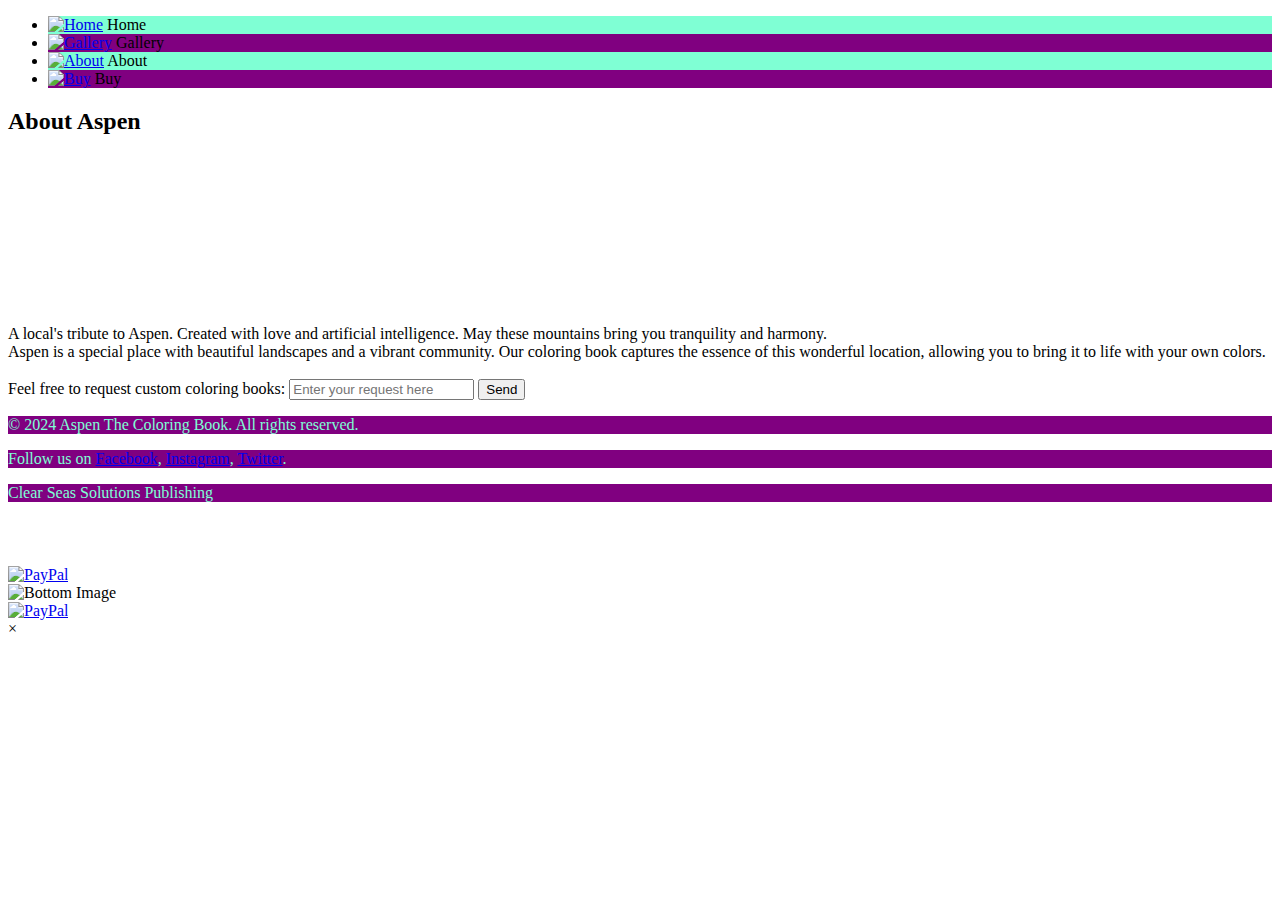
==== About.html @ e164b620 "Create About.html" ====
<!DOCTYPE html>
<html lang="en">
<head>
    <meta charset="UTF-8">
    <meta name="viewport" content="width=device-width, initial-scale=1.0">
    <title>About - Aspen The Coloring Book</title>
    <link href="https://cdn.jsdelivr.net/npm/tailwindcss@2.2.19/dist/tailwind.min.css" rel="stylesheet">
    <link rel="stylesheet" href="styles.css">
    <script src="https://cdnjs.cloudflare.com/ajax/libs/lightbox2/2.11.3/js/lightbox.min.js"></script>
    <link href="https://cdnjs.cloudflare.com/ajax/libs/lightbox2/2.11.3/css/lightbox.min.css" rel="stylesheet" />
</head>
<body class="bg-gray-100 text-gray-800" style="background-image: url('https://i.imgur.com/DZLDGUV.jpg'); background-size: cover;">
    <!-- Header -->
    <header class="sticky top-0 bg-white shadow" style="background-image: url('https://i.imgur.com/aOce4dH.jpg'); background-size: cover; background-position: center;">
        <nav class="flex w-full justify-center mt-4">
            <ul class="flex w-full justify-between space-x-0">
                <li class="flex flex-col items-center" style="background-color: aquamarine; width: 100%;">
                    <a href="index.html" class="button-img"><img src="https://i.imgur.com/buezB5n.png" alt="Home"></a>
                    <span class="button-label pulsating-text">Home</span>
                </li>
                <li class="flex flex-col items-center" style="background-color: purple; width: 100%;">
                    <a href="gallery.html" class="button-img"><img src="https://i.imgur.com/pgrrdTn.jpeg" alt="Gallery"></a>
                    <span class="button-label pulsating-text">Gallery</span>
                </li>
                <li class="flex flex-col items-center" style="background-color: aquamarine; width: 100%;">
                    <a href="about.html" class="button-img"><img src="https://i.imgur.com/v3Eqmws.png" alt="About"></a>
                    <span class="button-label pulsating-text">About</span>
                </li>
                <li class="flex flex-col items-center" style="background-color: purple; width: 100%;">
                    <a href="https://www.paypal.com/cgi-bin/webscr?cmd=_xclick&business=Phillips.paul.email@gmail.com&item_name=Aspen Coloring Book&amount=10.00&currency_code=USD&notify_url=http://www.yoursite.com/paypal_ipn" class="button-img"><img src="https://i.imgur.com/MiF9Z3M.png" alt="Buy"></a>
                    <span class="button-label pulsating-text">Buy</span>
                </li>
            </ul>
        </nav>
    </header>

    <!-- Main Content -->
    <main class="py-20">
        <div class="container mx-auto text-center text-box">
            <h2 class="text-4xl font-bold mb-6 header-box pulsating-text">About Aspen</h2>
            <div class="video-container mb-8 text-box mx-auto" style="background-image: url('https://i.imgur.com/M5oScnx.jpg');">
                <iframe src="https://www.youtube.com/embed/V6PyE5jYLuU" frameborder="0" allowfullscreen></iframe>
            </div>
            <p class="text-box p-6 bg-white bg-opacity-75 rounded-lg">
                A local's tribute to Aspen. Created with love and artificial intelligence. May these mountains bring you tranquility and harmony.
                <br>
                Aspen is a special place with beautiful landscapes and a vibrant community. Our coloring book captures the essence of this wonderful location, allowing you to bring it to life with your own colors.
                <br><br>
                <span class="pulsating-text">Feel free to request custom coloring books:</span>
                <input type="text" id="customRequest" placeholder="Enter your request here" class="mt-2 p-2 w-full bg-white bg-opacity-75 rounded-lg">
                <button onclick="sendEmail()" class="mt-2 p-2 bg-aquamarine text-purple rounded-lg">Send</button>
            </p>
        </div>
    </main>

    <!-- Footer -->
    <footer class="bg-white py-6" style="background-image: url('https://i.imgur.com/5VB5vgM.png'); background-size: cover;">
        <div class="container mx-auto text-center text-box">
            <p class="footer-text" style="background-color: purple; color: aquamarine;">&copy; 2024 Aspen The Coloring Book. All rights reserved.</p>
            <p class="footer-text" style="background-color: purple; color: aquamarine;">Follow us on 
                <a href="#" class="text-blue-500">Facebook</a>, 
                <a href="#" class="text-blue-500">Instagram</a>, 
                <a href="#" class="text-blue-500">Twitter</a>.
            </p>
            <p class="footer-text pulsating-text" style="background-color: purple; color: aquamarine; font-family: 'Cursive';">Clear Seas Solutions Publishing</p>
            <div class="text-center mt-4" style="margin-top: 4rem;">
                <a href="https://www.paypal.com/cgi-bin/webscr?cmd=_xclick&business=Phillips.paul.email@gmail.com&item_name=Aspen Coloring Book&amount=10.00&currency_code=USD&notify_url=http://www.yoursite.com/paypal_ipn">
                    <img src="https://i.imgur.com/MiF9Z3M.png" alt="PayPal" style="width: 320px;">
                </a>
            </div>
        </div>
        <img src="https://i.imgur.com/lGqA9Mf.jpeg" alt="Bottom Image" class="w-full mt-6">
    </footer>

    <div class="fixed-buy-button">
        <a href="https://www.paypal.com/cgi-bin/webscr?cmd=_xclick&business=Phillips.paul.email@gmail.com&item_name=Aspen Coloring Book&amount=10.00&currency_code=USD&notify_url=http://www.yoursite.com/paypal_ipn"><img src="https://i.imgur.com/6ICPJv8.png" alt="PayPal" class="w-10 h-10"></a>
    </div>

    <div id="lightbox" class="lightbox" onclick="closeLightbox()">
        <span class="close">&times;</span>
        <img class="lightbox-content" id="lightbox-img">
    </div>

    <script>
        function sendEmail() {
            const request = document.getElementById('customRequest').value;
            if (request.trim() === '') {
                alert('Please enter your request.');
                return;
            }
            alert('Your request has been sent!');
            window.location.href = `mailto:ceo@clearseassolutions.com?subject=Custom Coloring Book Request&body=${encodeURIComponent(request)}`;
        }
    </script>
</body>
</html>
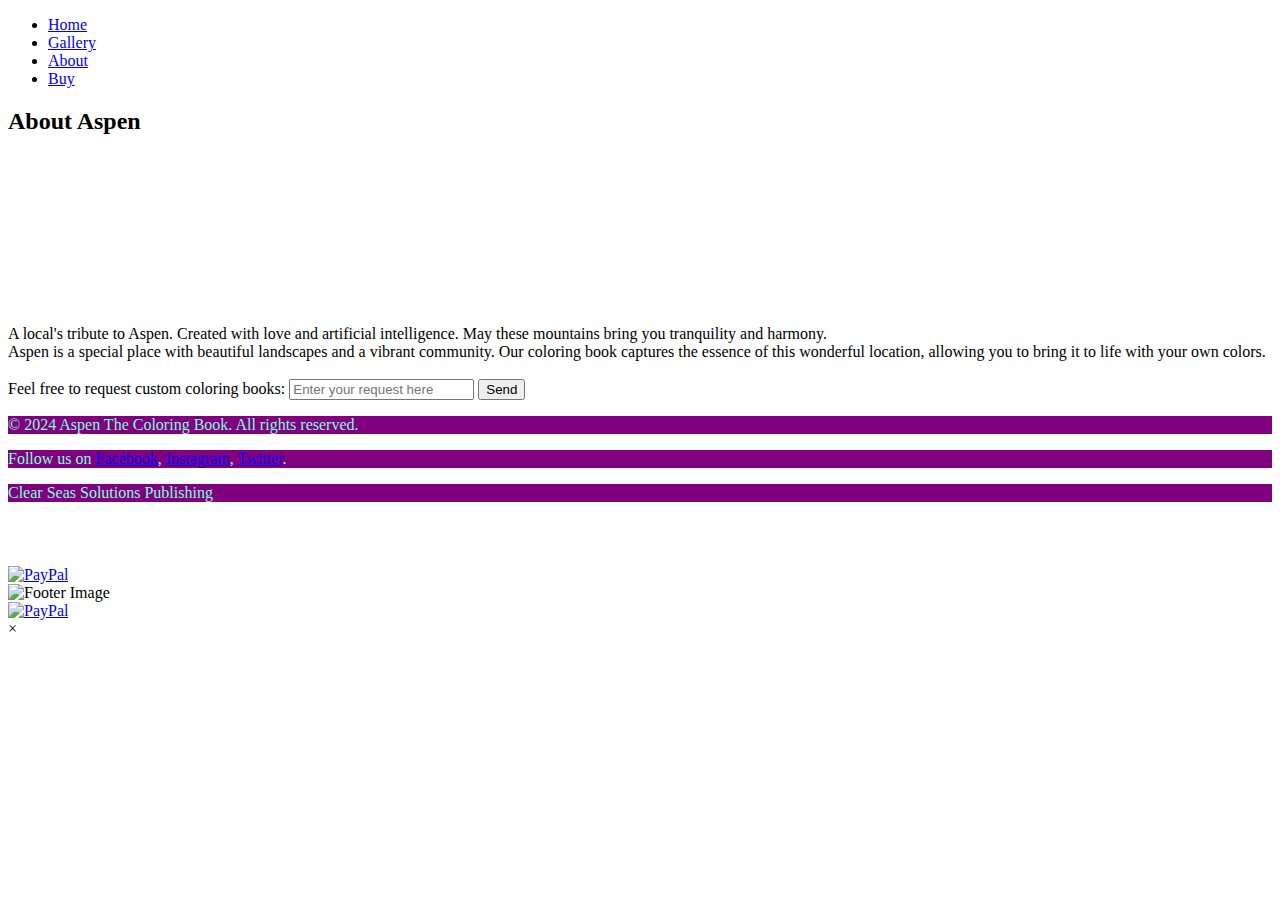
==== commit 4889b7d9: "Update About.html" ====
--- a/About.html
+++ b/About.html
@@ -11,24 +11,20 @@
 </head>
 <body class="bg-gray-100 text-gray-800" style="background-image: url('https://i.imgur.com/DZLDGUV.jpg'); background-size: cover;">
     <!-- Header -->
-    <header class="sticky top-0 bg-white shadow" style="background-image: url('https://i.imgur.com/aOce4dH.jpg'); background-size: cover; background-position: center;">
+    <header class="sticky top-0 bg-white shadow cycle-bg header-bg-1" style="background-size: cover; background-position: center;">
         <nav class="flex w-full justify-center mt-4">
             <ul class="flex w-full justify-between space-x-0">
-                <li class="flex flex-col items-center" style="background-color: aquamarine; width: 100%;">
-                    <a href="index.html" class="button-img"><img src="https://i.imgur.com/buezB5n.png" alt="Home"></a>
-                    <span class="button-label pulsating-text">Home</span>
+                <li class="flex flex-col items-center button-bg cycle-bg" style="width: 100%;">
+                    <a href="index.html" class="button-label">Home</a>
                 </li>
-                <li class="flex flex-col items-center" style="background-color: purple; width: 100%;">
-                    <a href="gallery.html" class="button-img"><img src="https://i.imgur.com/pgrrdTn.jpeg" alt="Gallery"></a>
-                    <span class="button-label pulsating-text">Gallery</span>
+                <li class="flex flex-col items-center button-bg cycle-bg" style="width: 100%;">
+                    <a href="gallery.html" class="button-label">Gallery</a>
                 </li>
-                <li class="flex flex-col items-center" style="background-color: aquamarine; width: 100%;">
-                    <a href="about.html" class="button-img"><img src="https://i.imgur.com/v3Eqmws.png" alt="About"></a>
-                    <span class="button-label pulsating-text">About</span>
+                <li class="flex flex-col items-center button-bg cycle-bg" style="width: 100%;">
+                    <a href="about.html" class="button-label">About</a>
                 </li>
-                <li class="flex flex-col items-center" style="background-color: purple; width: 100%;">
-                    <a href="https://www.paypal.com/cgi-bin/webscr?cmd=_xclick&business=Phillips.paul.email@gmail.com&item_name=Aspen Coloring Book&amount=10.00&currency_code=USD&notify_url=http://www.yoursite.com/paypal_ipn" class="button-img"><img src="https://i.imgur.com/MiF9Z3M.png" alt="Buy"></a>
-                    <span class="button-label pulsating-text">Buy</span>
+                <li class="flex flex-col items-center button-bg cycle-bg" style="width: 100%;">
+                    <a href="https://www.paypal.com/cgi-bin/webscr?cmd=_xclick&business=Phillips.paul.email@gmail.com&item_name=Aspen Coloring Book&amount=10.00&currency_code=USD&notify_url=http://www.yoursite.com/paypal_ipn" class="button-label">Buy</a>
                 </li>
             </ul>
         </nav>
@@ -38,8 +34,8 @@
     <main class="py-20">
         <div class="container mx-auto text-center text-box">
             <h2 class="text-4xl font-bold mb-6 header-box pulsating-text">About Aspen</h2>
-            <div class="video-container mb-8 text-box mx-auto" style="background-image: url('https://i.imgur.com/M5oScnx.jpg');">
-                <iframe src="https://www.youtube.com/embed/V6PyE5jYLuU" frameborder="0" allowfullscreen></iframe>
+            <div class="video-container mb-8 text-box mx-auto cycle-bg video-bg-1">
+                <iframe src="https://www.youtube.com/embed/MMIWIYXMctY" frameborder="0" allowfullscreen></iframe>
             </div>
             <p class="text-box p-6 bg-white bg-opacity-75 rounded-lg">
                 A local's tribute to Aspen. Created with love and artificial intelligence. May these mountains bring you tranquility and harmony.
@@ -54,7 +50,7 @@
     </main>
 
     <!-- Footer -->
-    <footer class="bg-white py-6" style="background-image: url('https://i.imgur.com/5VB5vgM.png'); background-size: cover;">
+    <footer class="bg-white py-6 cycle-bg footer-bg-1" style="background-size: cover; background-position: center;">
         <div class="container mx-auto text-center text-box">
             <p class="footer-text" style="background-color: purple; color: aquamarine;">&copy; 2024 Aspen The Coloring Book. All rights reserved.</p>
             <p class="footer-text" style="background-color: purple; color: aquamarine;">Follow us on 
@@ -69,7 +65,7 @@
                 </a>
             </div>
         </div>
-        <img src="https://i.imgur.com/lGqA9Mf.jpeg" alt="Bottom Image" class="w-full mt-6">
+        <img src="https://i.imgur.com/51ueylh.jpeg" alt="Footer Image" class="w-full mt-6">
     </footer>
 
     <div class="fixed-buy-button">
@@ -91,6 +87,64 @@
             alert('Your request has been sent!');
             window.location.href = `mailto:ceo@clearseassolutions.com?subject=Custom Coloring Book Request&body=${encodeURIComponent(request)}`;
         }
+
+        document.addEventListener('DOMContentLoaded', function() {
+            // Cycle background images on click and hover
+            const cycleElements = document.querySelectorAll('.cycle-bg');
+
+            cycleElements.forEach(element => {
+                element.addEventListener('click', function() {
+                    if (this.classList.contains('header-bg-1')) {
+                        this.classList.remove('header-bg-1');
+                        this.classList.add('header-bg-2');
+                    } else if (this.classList.contains('header-bg-2')) {
+                        this.classList.remove('header-bg-2');
+                        this.classList.add('header-bg-1');
+                    }
+
+                    if (this.classList.contains('footer-bg-1')) {
+                        this.classList.remove('footer-bg-1');
+                        this.classList.add('footer-bg-2');
+                    } else if (this.classList.contains('footer-bg-2')) {
+                        this.classList.remove('footer-bg-2');
+                        this.classList.add('footer-bg-1');
+                    }
+
+                    if (this.classList.contains('video-bg-1')) {
+                        this.classList.remove('video-bg-1');
+                        this.classList.add('video-bg-2');
+                    } else if (this.classList.contains('video-bg-2')) {
+                        this.classList.remove('video-bg-2');
+                        this.classList.add('video-bg-1');
+                    }
+
+                    if (this.classList.contains('button-bg')) {
+                        this.classList.toggle('button-bg-1');
+                        this.classList.toggle('button-bg-2');
+                    }
+                });
+
+                element.addEventListener('mouseover', function() {
+                    if (this.classList.contains('button-bg-1')) {
+                        this.classList.remove('button-bg-1');
+                        this.classList.add('button-bg-2');
+                    } else if (this.classList.contains('button-bg-2')) {
+                        this.classList.remove('button-bg-2');
+                        this.classList.add('button-bg-1');
+                    }
+                });
+
+                element.addEventListener('mouseout', function() {
+                    if (this.classList.contains('button-bg-1')) {
+                        this.classList.remove('button-bg-1');
+                        this.classList.add('button-bg-2');
+                    } else if (this.classList.contains('button-bg-2')) {
+                        this.classList.remove('button-bg-2');
+                        this.classList.add('button-bg-1');
+                    }
+                });
+            });
+        });
     </script>
 </body>
-</html>
+</html>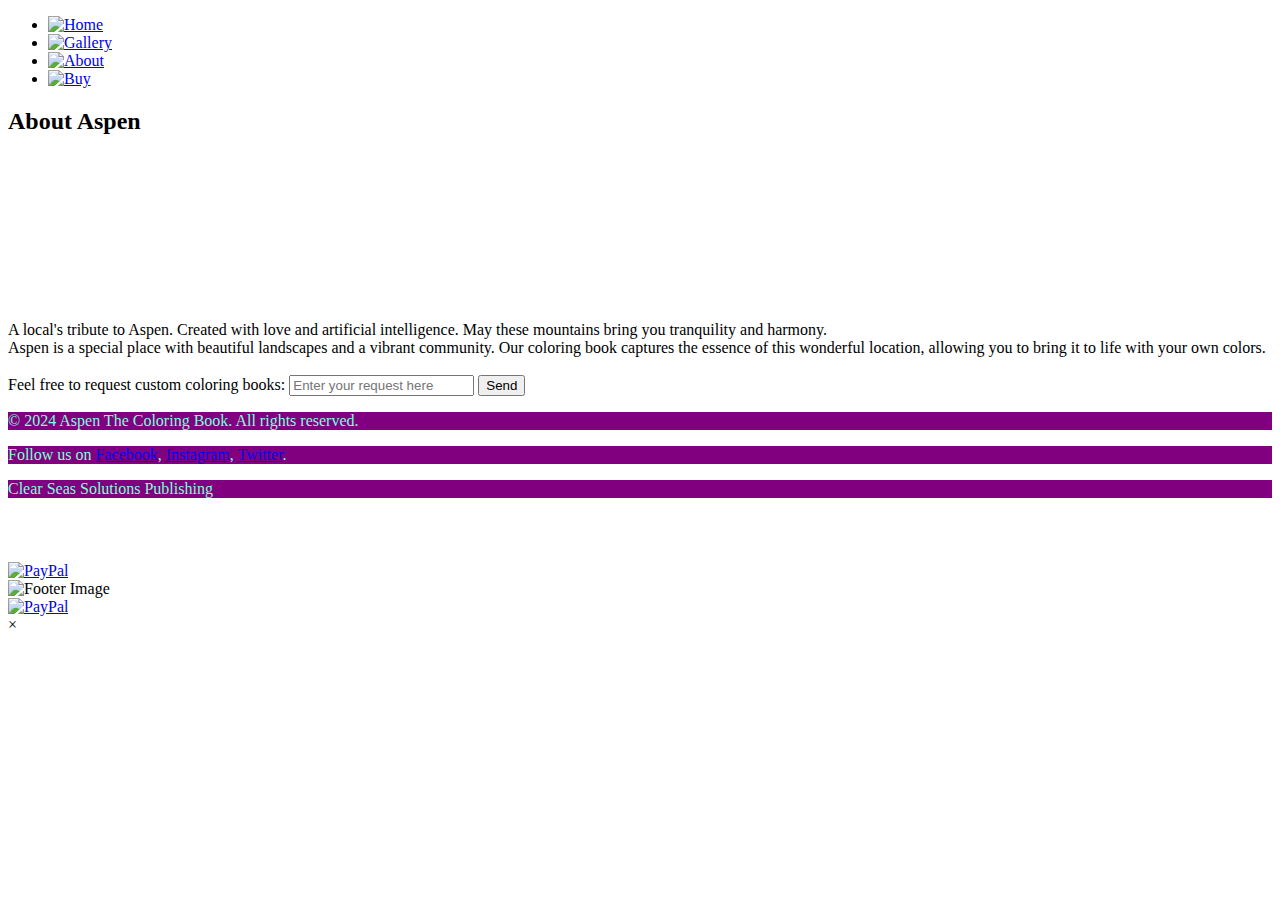
==== commit 036c8c58: "Update About.html" ====
--- a/About.html
+++ b/About.html
@@ -15,16 +15,16 @@
         <nav class="flex w-full justify-center mt-4">
             <ul class="flex w-full justify-between space-x-0">
                 <li class="flex flex-col items-center button-bg cycle-bg" style="width: 100%;">
-                    <a href="index.html" class="button-label">Home</a>
+                    <a href="index.html" class="button-label"><img src="https://i.imgur.com/buezB5n.png" alt="Home"></a>
                 </li>
                 <li class="flex flex-col items-center button-bg cycle-bg" style="width: 100%;">
-                    <a href="gallery.html" class="button-label">Gallery</a>
+                    <a href="gallery.html" class="button-label"><img src="https://i.imgur.com/8HjbTiX.png" alt="Gallery"></a>
                 </li>
                 <li class="flex flex-col items-center button-bg cycle-bg" style="width: 100%;">
-                    <a href="about.html" class="button-label">About</a>
+                    <a href="about.html" class="button-label"><img src="https://i.imgur.com/ThCRijA.png" alt="About"></a>
                 </li>
                 <li class="flex flex-col items-center button-bg cycle-bg" style="width: 100%;">
-                    <a href="https://www.paypal.com/cgi-bin/webscr?cmd=_xclick&business=Phillips.paul.email@gmail.com&item_name=Aspen Coloring Book&amount=10.00&currency_code=USD&notify_url=http://www.yoursite.com/paypal_ipn" class="button-label">Buy</a>
+                    <a href="https://www.paypal.com/cgi-bin/webscr?cmd=_xclick&business=Phillips.paul.email@gmail.com&item_name=Aspen Coloring Book&amount=10.00&currency_code=USD&notify_url=http://www.yoursite.com/paypal_ipn" class="button-label"><img src="https://i.imgur.com/dnttnkZ.jpeg" alt="Buy"></a>
                 </li>
             </ul>
         </nav>
@@ -34,7 +34,7 @@
     <main class="py-20">
         <div class="container mx-auto text-center text-box">
             <h2 class="text-4xl font-bold mb-6 header-box pulsating-text">About Aspen</h2>
-            <div class="video-container mb-8 text-box mx-auto cycle-bg video-bg-1">
+            <div class="video-container mb-8 text-box mx-auto cycle-bg video-bg-1" style="display: flex; justify-content: center;">
                 <iframe src="https://www.youtube.com/embed/MMIWIYXMctY" frameborder="0" allowfullscreen></iframe>
             </div>
             <p class="text-box p-6 bg-white bg-opacity-75 rounded-lg">
@@ -61,7 +61,7 @@
             <p class="footer-text pulsating-text" style="background-color: purple; color: aquamarine; font-family: 'Cursive';">Clear Seas Solutions Publishing</p>
             <div class="text-center mt-4" style="margin-top: 4rem;">
                 <a href="https://www.paypal.com/cgi-bin/webscr?cmd=_xclick&business=Phillips.paul.email@gmail.com&item_name=Aspen Coloring Book&amount=10.00&currency_code=USD&notify_url=http://www.yoursite.com/paypal_ipn">
-                    <img src="https://i.imgur.com/MiF9Z3M.png" alt="PayPal" style="width: 320px;">
+                    <img src="https://i.imgur.com/dnttnkZ.jpeg" alt="PayPal" style="width: 320px;">
                 </a>
             </div>
         </div>
@@ -133,17 +133,25 @@
                         this.classList.add('button-bg-1');
                     }
                 });
+            });
+        });
+    </script>
 
-                element.addEventListener('mouseout', function() {
-                    if (this.classList.contains('button-bg-1')) {
-                        this.classList.remove('button-bg-1');
-                        this.classList.add('button-bg-2');
-                    } else if (this.classList.contains('button-bg-2')) {
-                        this.classList.remove('button-bg-2');
-                        this.classList.add('button-bg-1');
-                    }
-                });
-            });
+    <script>
+        // Snow animation
+        document.addEventListener('DOMContentLoaded', function() {
+            function createSnowFlake() {
+                const snowFlake = document.createElement('div');
+                snowFlake.classList.add('snowflake');
+                snowFlake.style.left = `${Math.random() * window.innerWidth}px`;
+                document.body.appendChild(snowFlake);
+                
+                setTimeout(() => {
+                    snowFlake.remove();
+                }, 10000);
+            }
+
+            setInterval(createSnowFlake, 200);
         });
     </script>
 </body>
